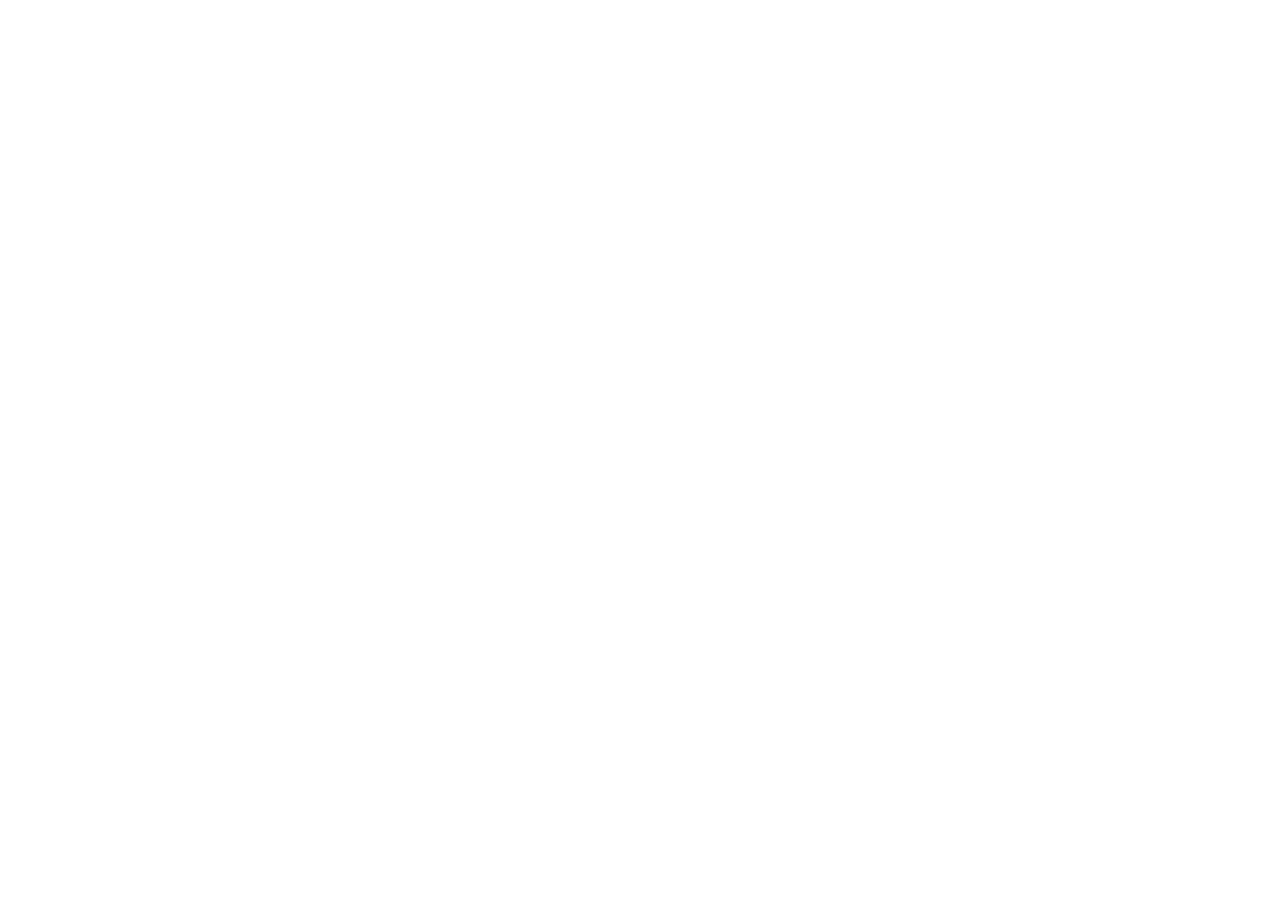
==== тренажёры/index.html @ a555a82f "Homework  + training" ====
<!DOCTYPE html>
<html>
<head>
	<meta charset="utf-8">
	<meta name="viewport" content="width=device-width, initial-scale=1">
	<title>Js</title>
</head>
<body>
<script src="script.js"></script>
</body>
</html>
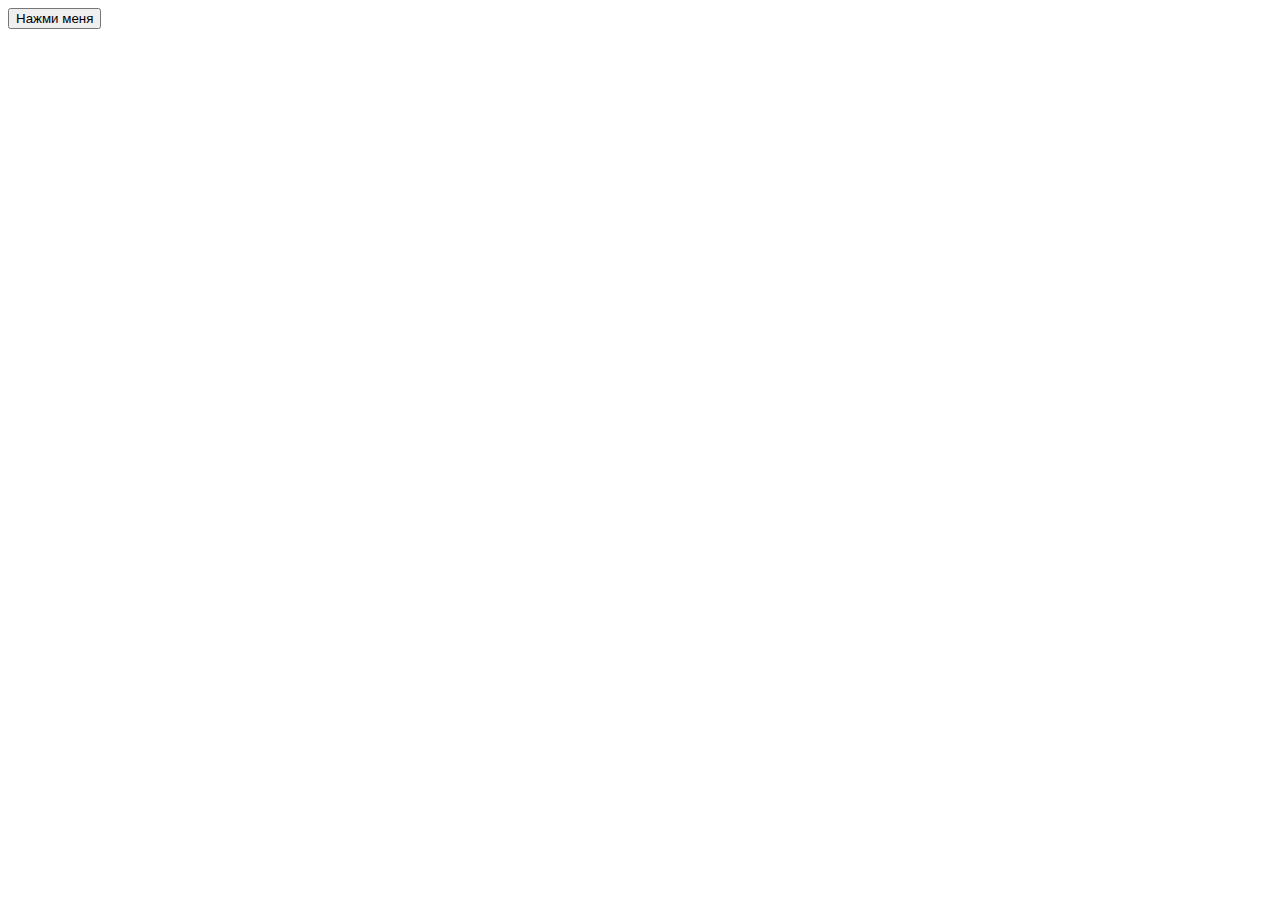
==== commit a2f69fa8: "API" ====
--- a/тренажёры/index.html
+++ b/тренажёры/index.html
@@ -6,6 +6,17 @@
 	<title>Js</title>
 </head>
 <body>
+<!-- <div id = "practise">
+	<p class = "color">Lorem ipsum dolor sit amet consectetur adipisicing elit. Incidunt minus est, id soluta recusandae voluptates veniam facilis illo aliquid asperiores distinctio, unde ducimus doloribus? Consequatur repudiandae id sed, repellat dignissimos.</p>
+	<p class = "color">Lorem ipsum dolor sit amet consectetur adipisicing elit. Incidunt minus est, id soluta recusandae voluptates veniam facilis illo aliquid asperiores distinctio, unde ducimus doloribus? Consequatur repudiandae id sed, repellat dignissimos.</p>
+	<p class = "color">Lorem ipsum dolor sit amet consectetur adipisicing elit. Incidunt minus est, id soluta recusandae voluptates veniam facilis illo aliquid asperiores distinctio, unde ducimus doloribus? Consequatur repudiandae id sed, repellat dignissimos.</p>
+	<p class = "color">Lorem ipsum dolor sit amet consectetur adipisicing elit. Incidunt minus est, id soluta recusandae voluptates veniam facilis illo aliquid asperiores distinctio, unde ducimus doloribus? Consequatur repudiandae id sed, repellat dignissimos.</p>
+	<p class = "color">Lorem ipsum dolor sit amet consectetur adipisicing elit. Incidunt minus est, id soluta recusandae voluptates veniam facilis illo aliquid asperiores distinctio, unde ducimus doloribus? Consequatur repudiandae id sed, repellat dignissimos.</p>
+</div> -->
+
+<div id = "buttons">
+	<button id = "btn">Нажми меня</btn>
+</div>
 <script src="script.js"></script>
 </body>
 </html>